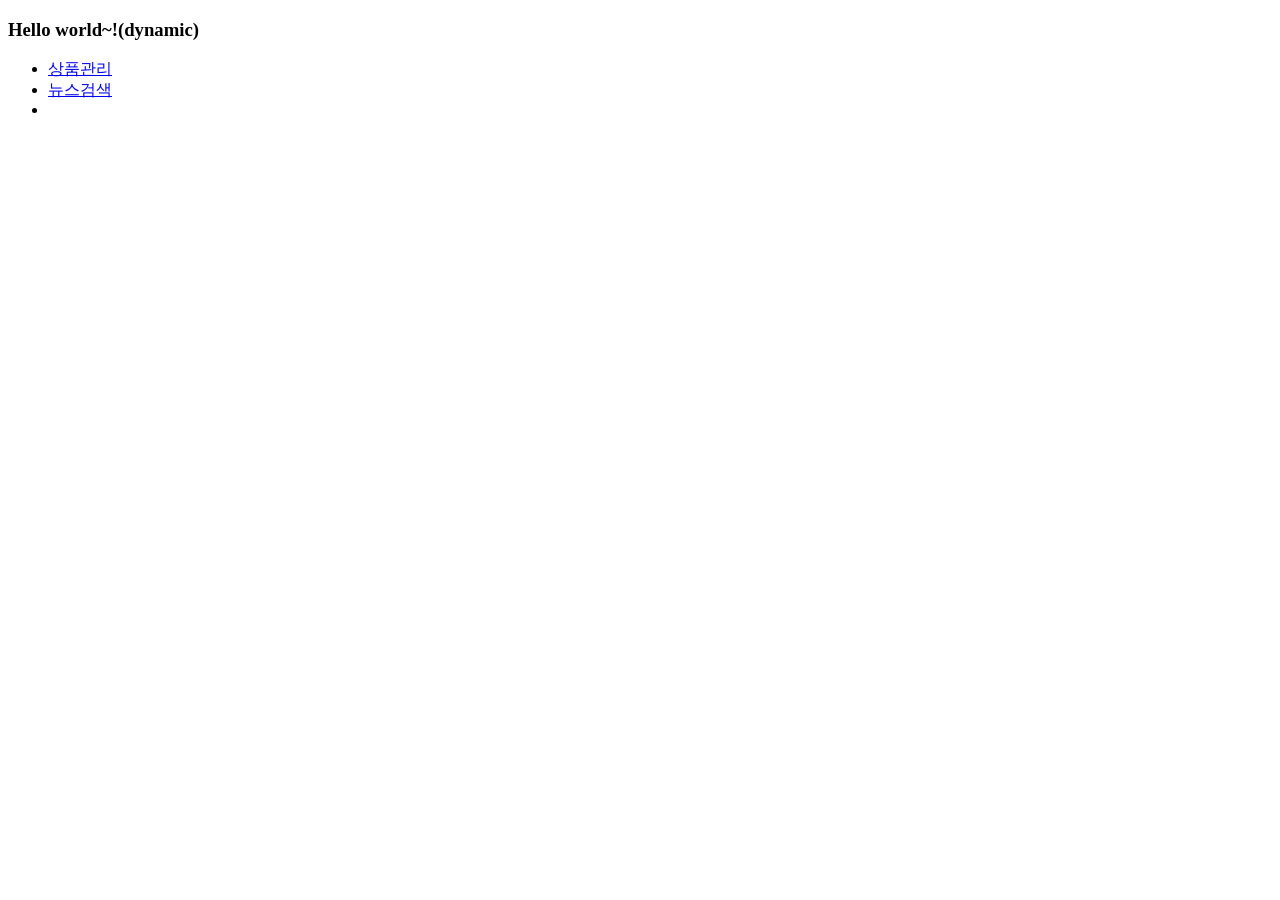
==== src/main/resources/templates/index.html @ a523fd6d "20240220-7-2" ====
<!DOCTYPE html>
<html lang="ko"
      xmlns:th="http://www.thymeleaf.org">
<head>
  <meta charset="UTF-8">
  <meta name="viewport" content="width=device-width, initial-scale=1.0">
  <title>초기화면(dynamic)</title>
</head>
<body>
  <h3>Hello world~!(dynamic)</h3>
  <ul>
    <li><a href="/products">상품관리</a></li>
    <li><a href="/pubdata/news">뉴스검색</a></li>
    <li><a href="#"></a></li>
  </ul>
</body>
</html>
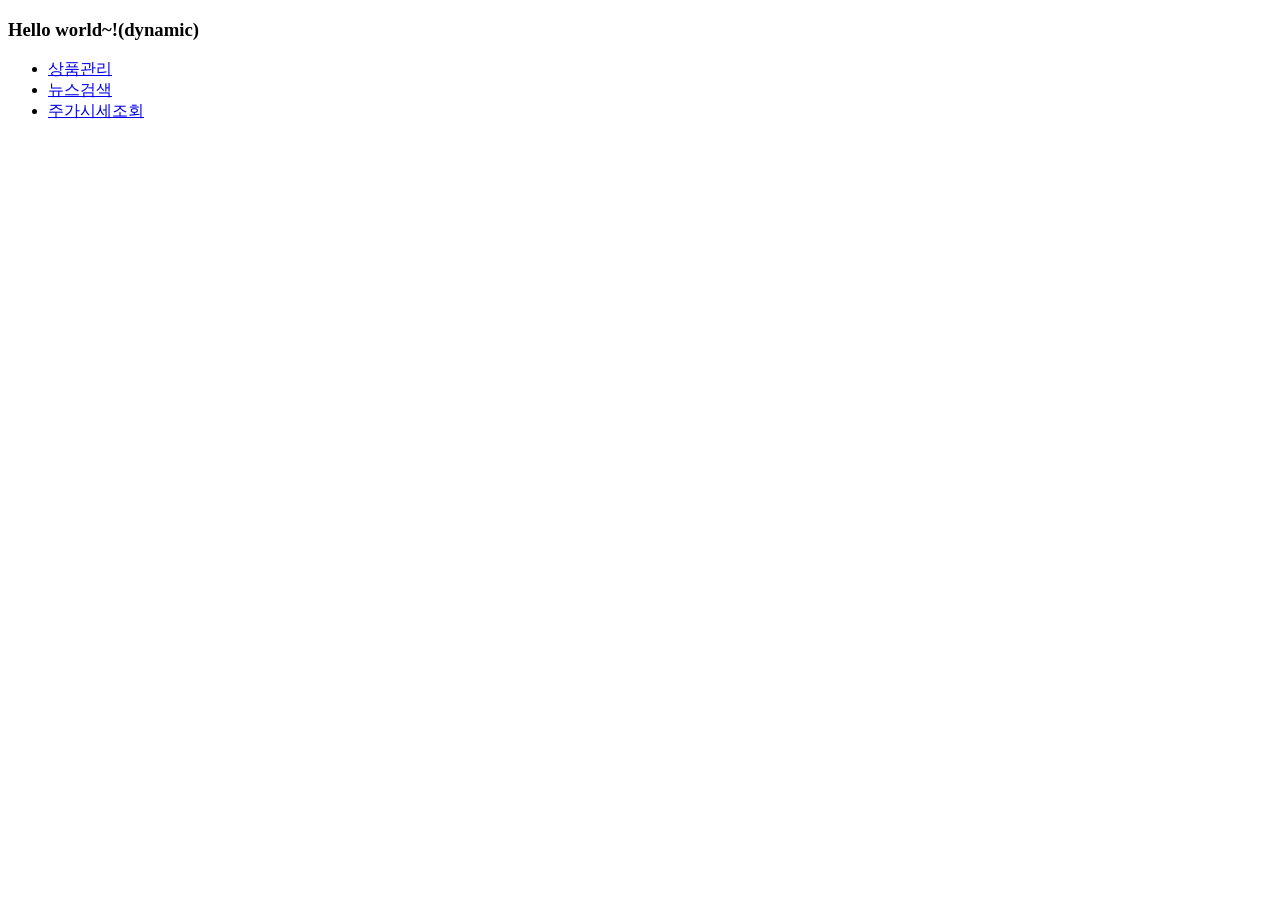
==== commit 4ae94258: "20240221-8-2" ====
--- a/src/main/resources/templates/index.html
+++ b/src/main/resources/templates/index.html
@@ -11,7 +11,7 @@
   <ul>
     <li><a href="/products">상품관리</a></li>
     <li><a href="/pubdata/news">뉴스검색</a></li>
-    <li><a href="#"></a></li>
+    <li><a href="/pubdata/stocks">주가시세조회</a></li>
   </ul>
 </body>
 </html>
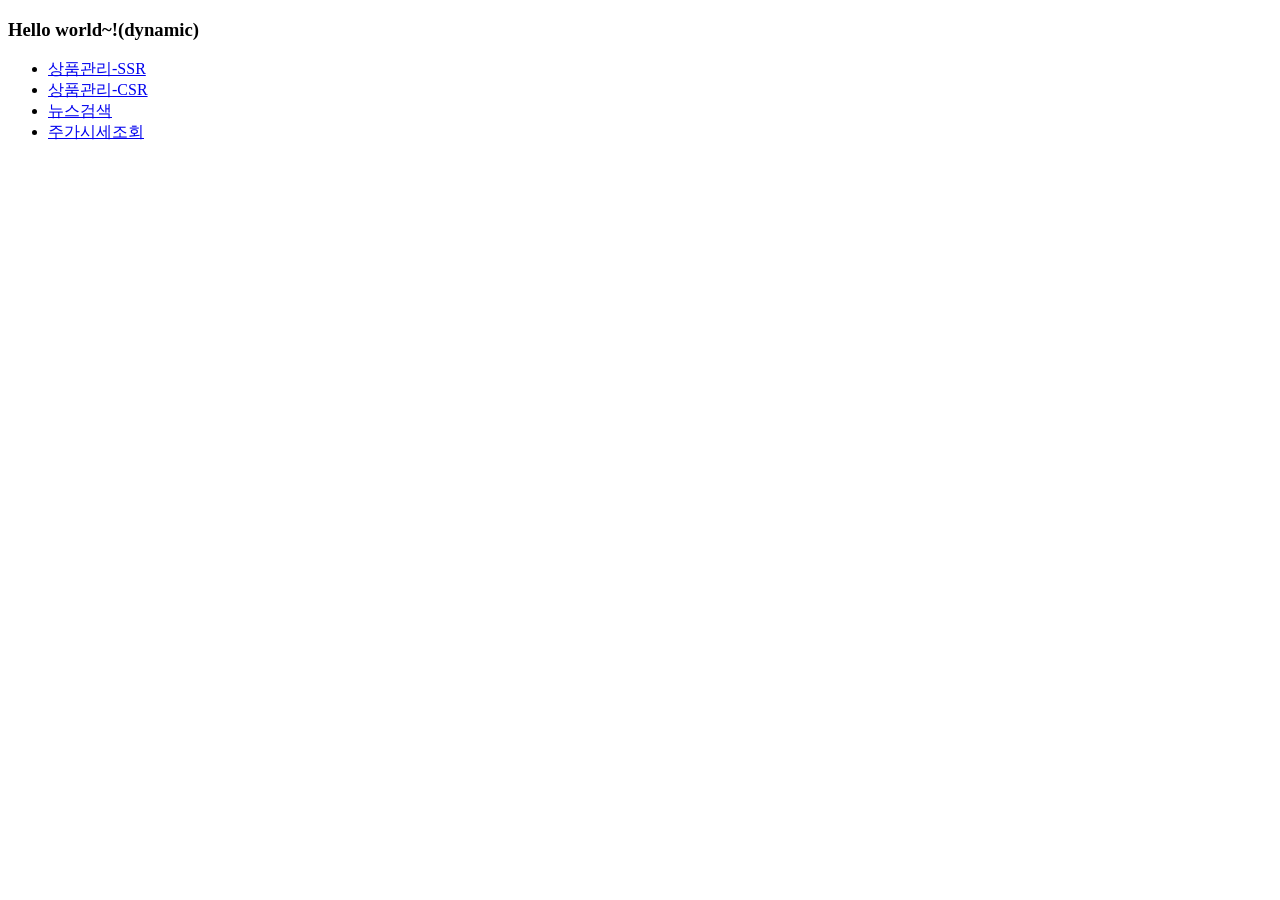
==== commit dfe822ec: "20240226-6" ====
--- a/src/main/resources/templates/index.html
+++ b/src/main/resources/templates/index.html
@@ -9,7 +9,8 @@
 <body>
   <h3>Hello world~!(dynamic)</h3>
   <ul>
-    <li><a href="/products">상품관리</a></li>
+    <li><a href="/products">상품관리-SSR</a></li>
+    <li><a href="/api/view/products">상품관리-CSR</a></li>
     <li><a href="/pubdata/news">뉴스검색</a></li>
     <li><a href="/pubdata/stocks">주가시세조회</a></li>
   </ul>
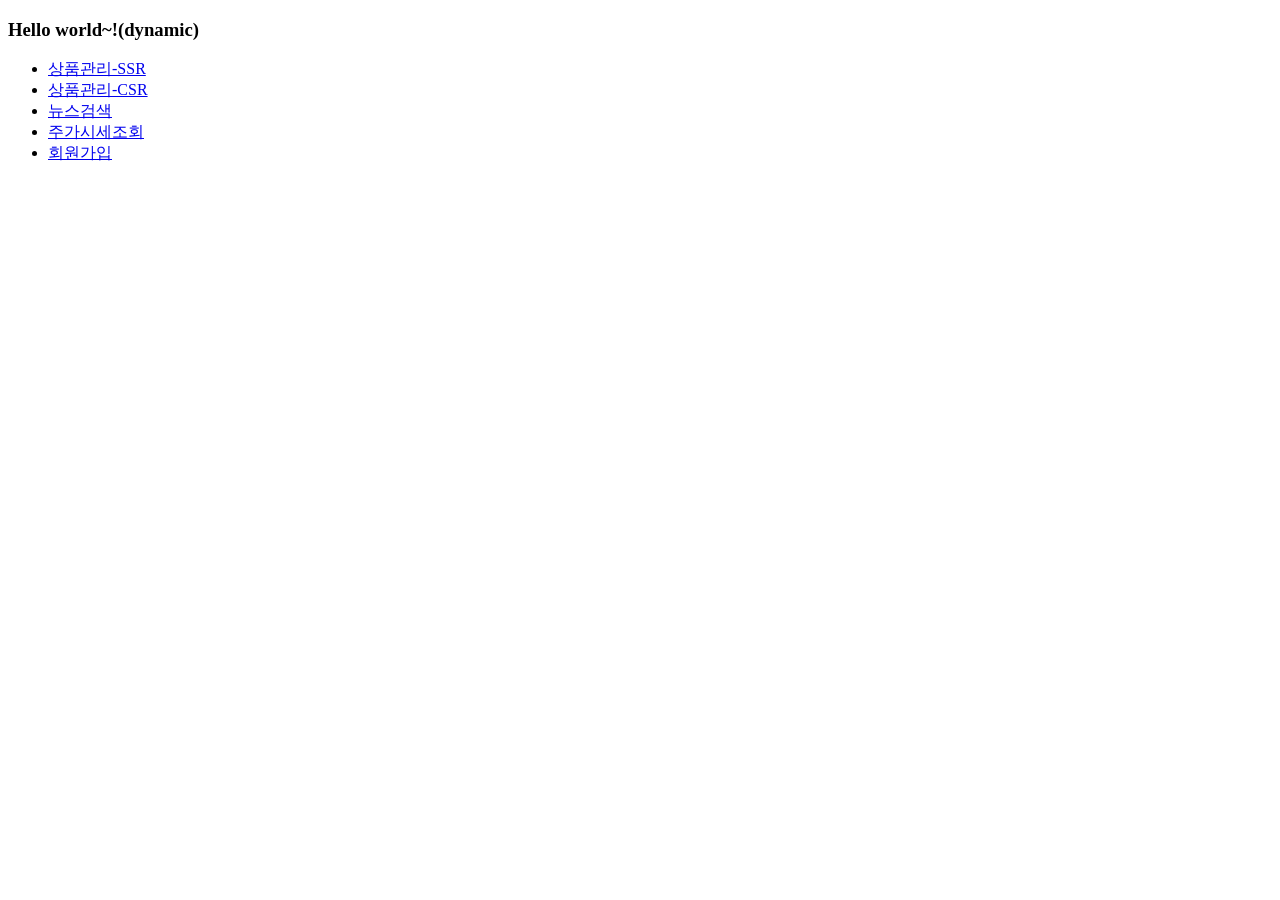
==== commit 0fd9d02a: "20240229-2" ====
--- a/src/main/resources/templates/index.html
+++ b/src/main/resources/templates/index.html
@@ -13,6 +13,7 @@
     <li><a href="/api/view/products">상품관리-CSR</a></li>
     <li><a href="/pubdata/news">뉴스검색</a></li>
     <li><a href="/pubdata/stocks">주가시세조회</a></li>
+    <li><a href="/members/join">회원가입</a></li>
   </ul>
 </body>
 </html>
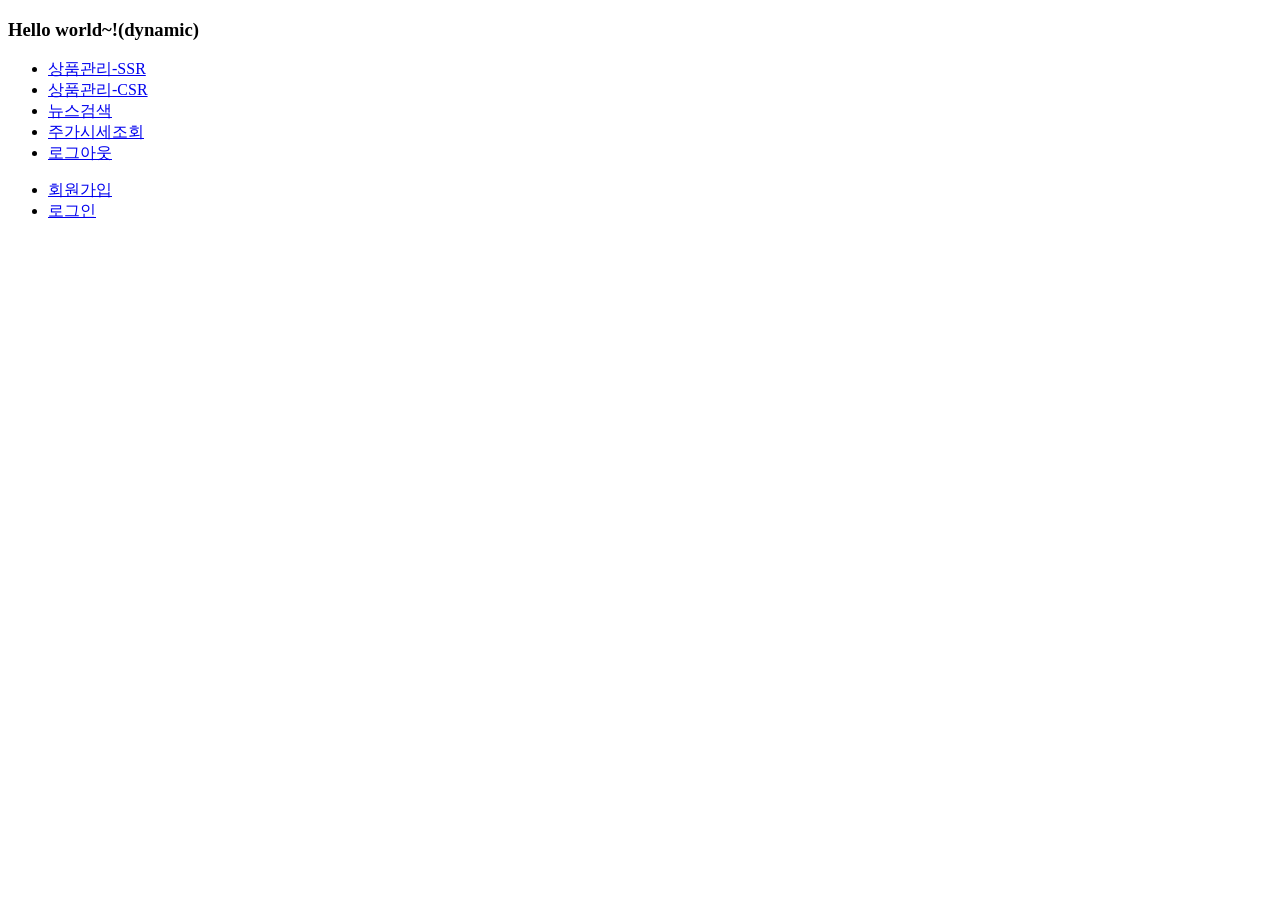
==== commit 1aafca4d: "20240229-8" ====
--- a/src/main/resources/templates/index.html
+++ b/src/main/resources/templates/index.html
@@ -8,12 +8,34 @@
 </head>
 <body>
   <h3>Hello world~!(dynamic)</h3>
-  <ul>
-    <li><a href="/products">상품관리-SSR</a></li>
-    <li><a href="/api/view/products">상품관리-CSR</a></li>
-    <li><a href="/pubdata/news">뉴스검색</a></li>
-    <li><a href="/pubdata/stocks">주가시세조회</a></li>
-    <li><a href="/members/join">회원가입</a></li>
-  </ul>
+  <th:block th:if="${session.loginOK}">
+    <p th:text="${session.loginOK.nickname}"></p>
+    <ul>
+      <li><a href="/products">상품관리-SSR</a></li>
+      <li><a href="/api/view/products">상품관리-CSR</a></li>
+      <li><a href="/pubdata/news">뉴스검색</a></li>
+      <li><a href="/pubdata/stocks">주가시세조회</a></li>
+      <li><a href="#" id="logout">로그아웃</a></li>
+    </ul>
+  </th:block>
+  <th:block th:unless="${session.loginOK}">
+    <ul>
+      <li><a href="/members/join">회원가입</a></li>
+      <li><a href="/login">로그인</a></li>
+    </ul>
+  </th:block>
+  <script>
+    logout.addEventListener('click',evt=>{
+      evt.preventDefault(); // 기본 이벤트 제거
+      fetch('/logout',{method:'POST',body:null})
+        .then(res=>res.text())
+        .then(res=>{
+          if(res==='OK'){
+            location.href='/';
+          }
+         })
+        .catch(console.log);
+    });
+  </script>
 </body>
 </html>
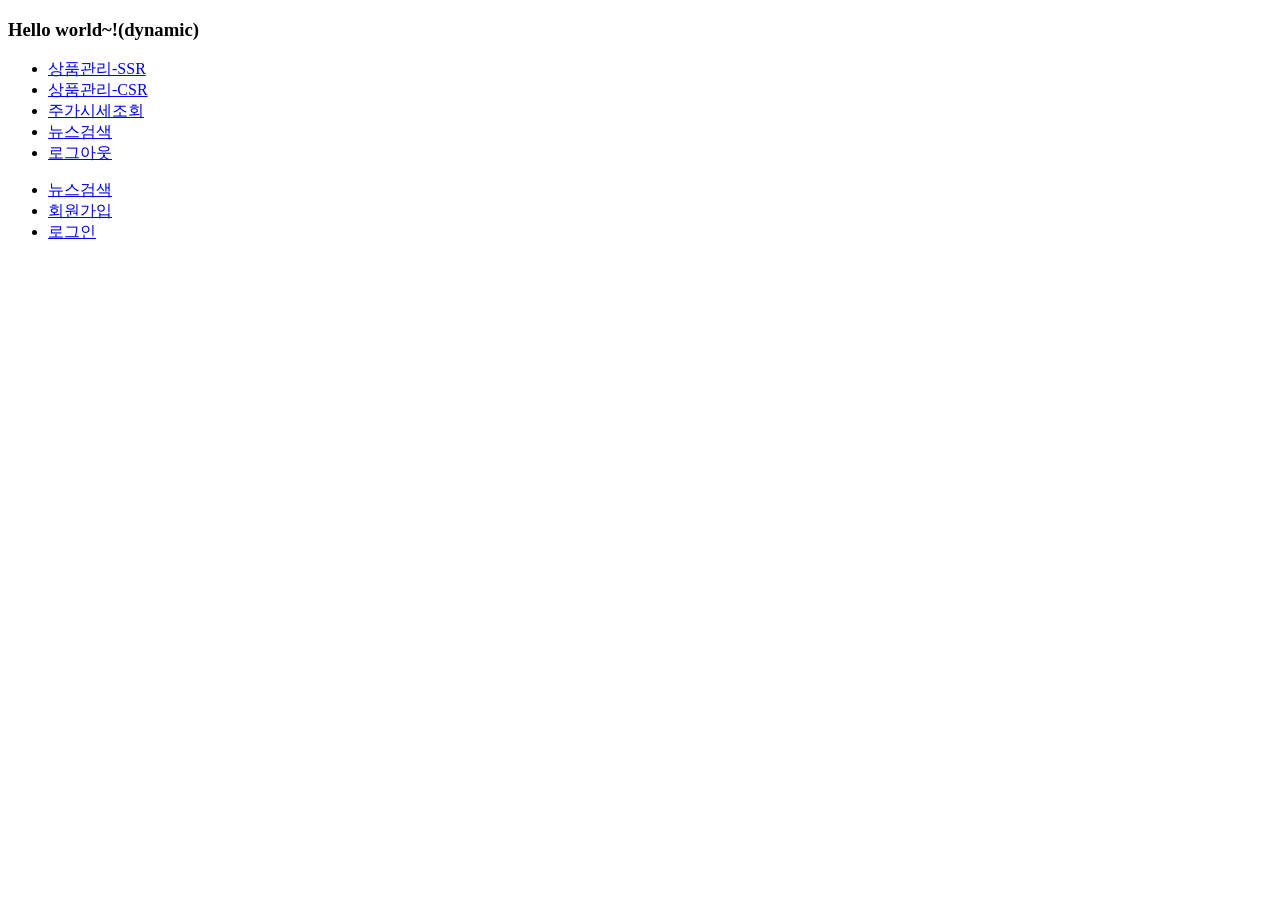
==== commit 9f8ca00f: "20240305-3" ====
--- a/src/main/resources/templates/index.html
+++ b/src/main/resources/templates/index.html
@@ -8,24 +8,26 @@
 </head>
 <body>
   <h3>Hello world~!(dynamic)</h3>
-  <th:block th:if="${session.loginOK}">
-    <p th:text="${session.loginOK.nickname}"></p>
+  <th:block th:if="${session.loginMember}">
+    <p th:text="${session.loginMember.nickname}"></p>
     <ul>
       <li><a href="/products">상품관리-SSR</a></li>
       <li><a href="/api/view/products">상품관리-CSR</a></li>
+      <li><a href="/pubdata/stocks">주가시세조회</a></li>
       <li><a href="/pubdata/news">뉴스검색</a></li>
-      <li><a href="/pubdata/stocks">주가시세조회</a></li>
       <li><a href="#" id="logout">로그아웃</a></li>
     </ul>
   </th:block>
-  <th:block th:unless="${session.loginOK}">
+  <th:block th:unless="${session.loginMember}">
     <ul>
+      <li><a href="/pubdata/news">뉴스검색</a></li>
       <li><a href="/members/join">회원가입</a></li>
       <li><a href="/login">로그인</a></li>
     </ul>
   </th:block>
   <script>
-    logout.addEventListener('click',evt=>{
+    const $logout = document.getElementById('logout');
+    $logout?.addEventListener('click',evt=>{
       evt.preventDefault(); // 기본 이벤트 제거
       fetch('/logout',{method:'POST',body:null})
         .then(res=>res.text())
@@ -36,6 +38,7 @@
          })
         .catch(console.log);
     });
+
   </script>
 </body>
 </html>
